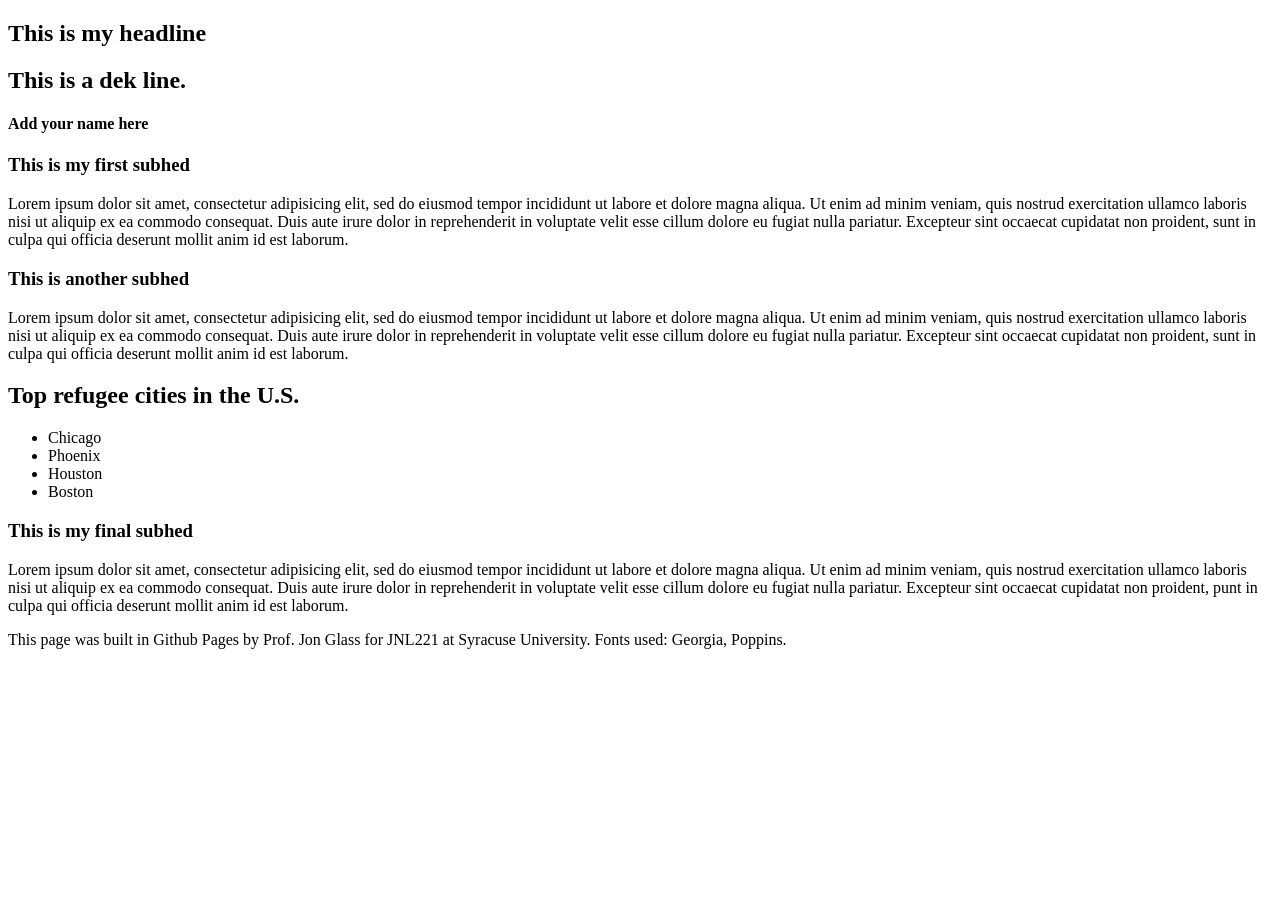
==== final/index.html @ 56dd2ca3 "Add files via upload" ====
<!-- This is the completed HTML page for our final project template. -->

<!DOCTYPE html>
<html lang="en">
	<head>
		<title>Final project template: HTML</title>
		<!-- Required meta tags -->
		<meta charset="utf-8">
		<meta name="viewport" content="width=device-width, initial-scale=1">

		<!-- Link tag for CSS -->

		<!-- Google font: Poppins -->
		
	</head>
		
	<body>
		<section> 
			<h1> This is my headline </h1>
			<h2> This is a dek line.</h2>
			<h4>Add your name here </h4>
		</section>
		<section>
			<h3>This is my first subhed</h3>
			<!-- Add image below this comment -->
			<p>Lorem ipsum dolor sit amet, consectetur adipisicing elit, sed do eiusmod
			tempor incididunt ut labore et dolore magna aliqua. Ut enim ad minim veniam,
			quis nostrud exercitation ullamco laboris nisi ut aliquip ex ea commodo
			consequat. Duis aute irure dolor in reprehenderit in voluptate velit esse
			cillum dolore eu fugiat nulla pariatur. Excepteur sint occaecat cupidatat non
			proident, sunt in culpa qui officia deserunt mollit anim id est laborum.</p>
		</section>
		<section>
			<h3>This is another subhed</h3>
			<p>Lorem ipsum dolor sit amet, consectetur adipisicing elit, sed do eiusmod
			tempor incididunt ut labore et dolore magna aliqua. Ut enim ad minim veniam,
			quis nostrud exercitation ullamco laboris nisi ut aliquip ex ea commodo
			consequat. Duis aute irure dolor in reprehenderit in voluptate velit esse
			cillum dolore eu fugiat nulla pariatur. Excepteur sint occaecat cupidatat non
			proident, sunt in culpa qui officia deserunt mollit anim id est laborum.</p>
		</section>
		<section>
			<div class="list">
				<h2>Top refugee cities in the U.S.</h2>
				<ul>
					<li>Chicago</li>
					<li>Phoenix</li>
					<li>Houston</li>
					<li>Boston</li>
				</ul>
			</div>

			<!-- Add responsive Datawrapper element below this comment. -->
			
		</section>
		<section>
			<h3>This is my final subhed</h3>
			<p>Lorem ipsum dolor sit amet, consectetur adipisicing elit, sed do eiusmod
			tempor incididunt ut labore et dolore magna aliqua. Ut enim ad minim veniam,
			quis nostrud exercitation ullamco laboris nisi ut aliquip ex ea commodo
			consequat. Duis aute irure dolor in reprehenderit in voluptate velit esse
			cillum dolore eu fugiat nulla pariatur. Excepteur sint occaecat cupidatat non
			proident, punt in culpa qui officia deserunt mollit anim id est laborum.</p>
		</section>
		<div class="footer">
			<p>This page was built in Github Pages by Prof. Jon Glass for JNL221 at Syracuse University. Fonts used: Georgia, Poppins.</p>
		</div>
	</body>
</html>
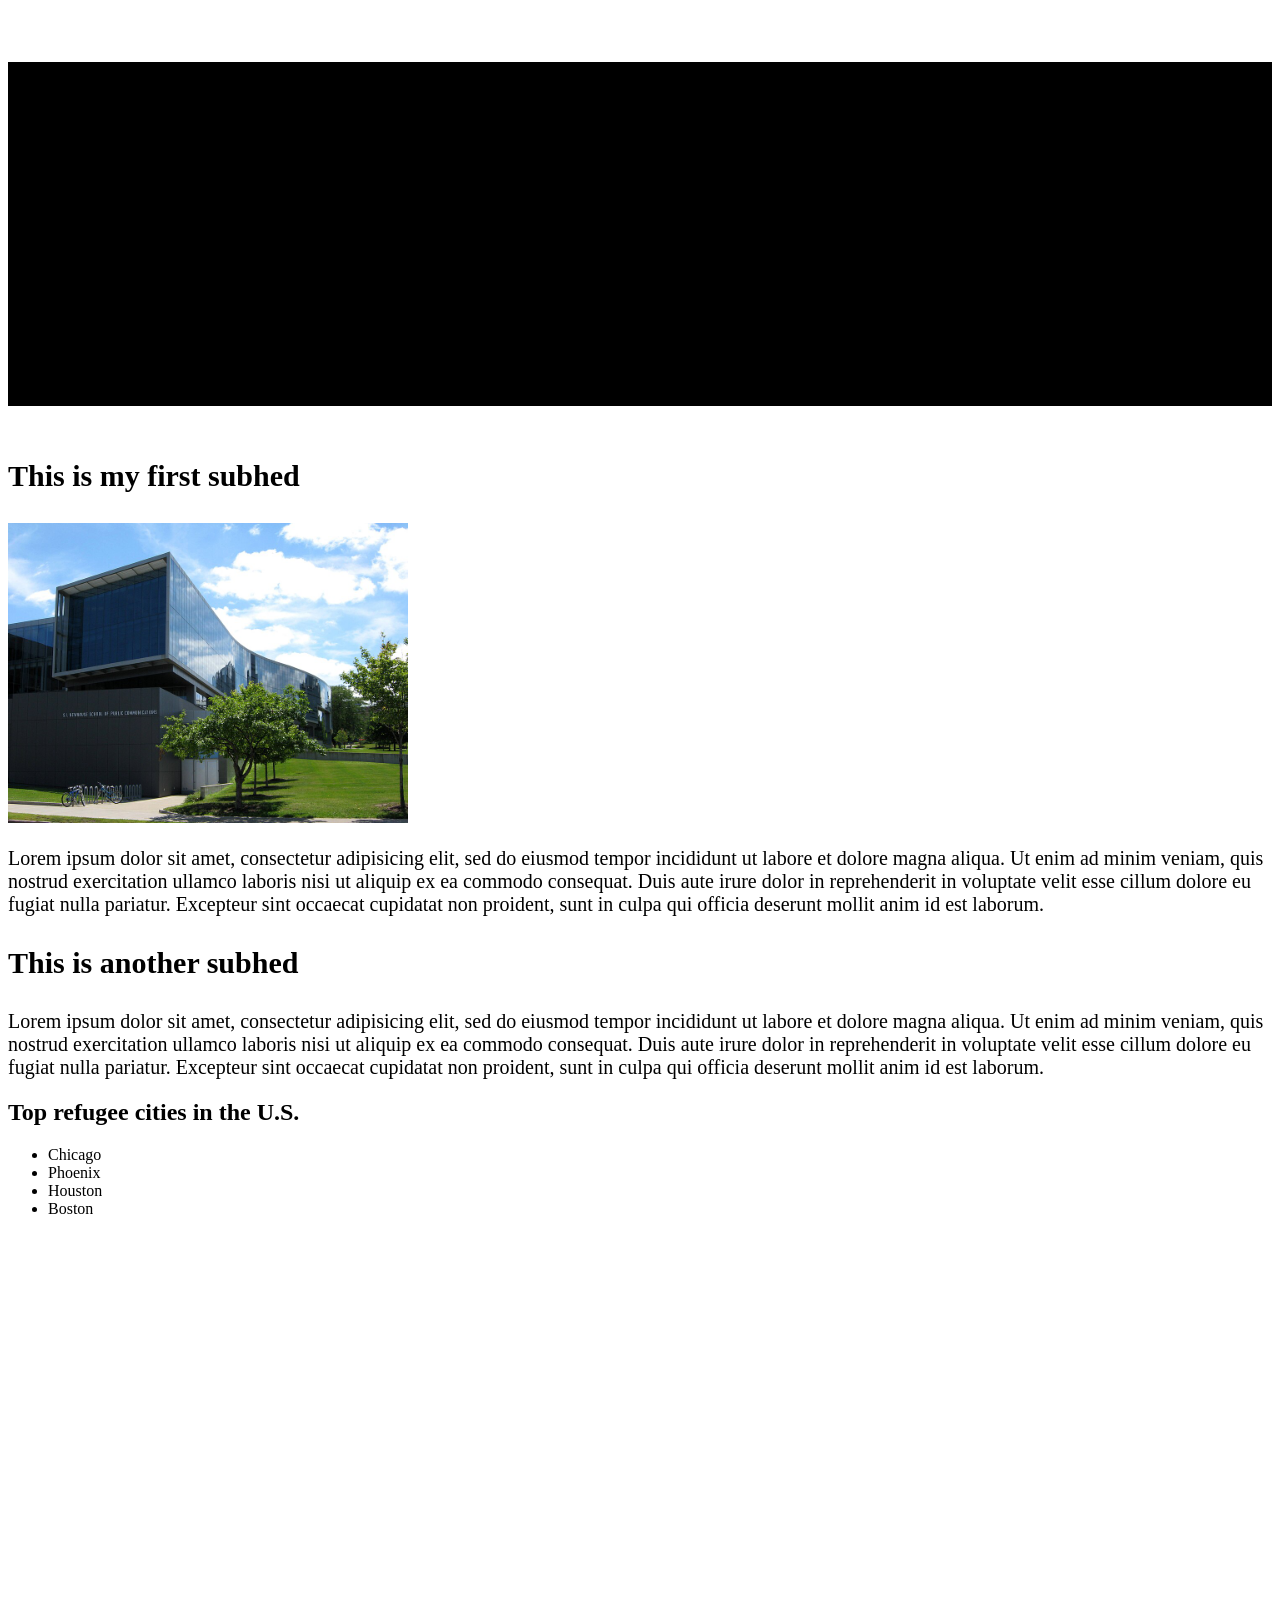
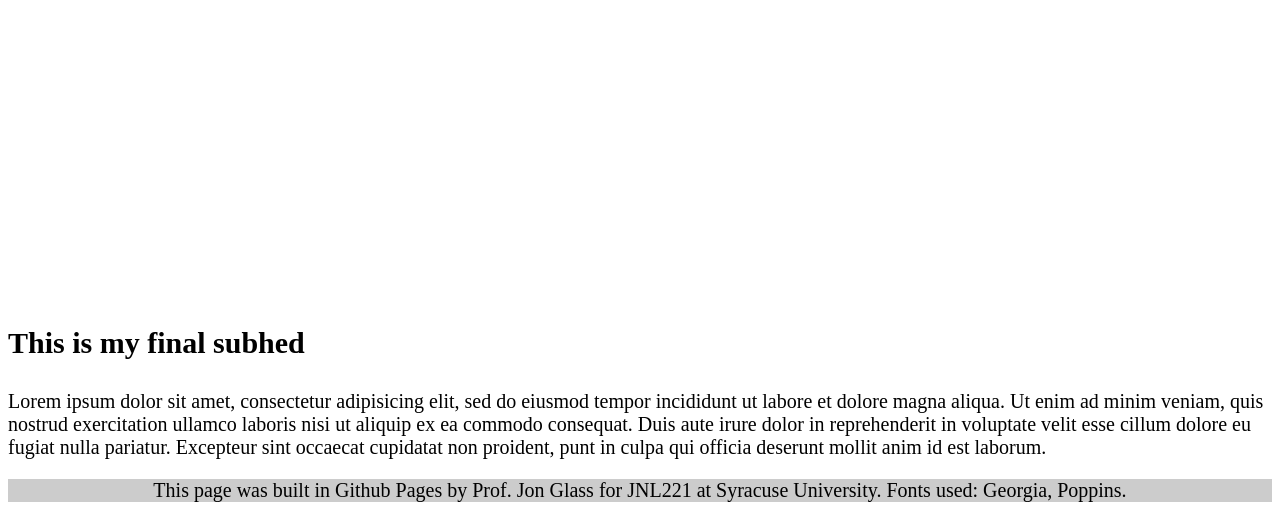
==== commit f5adffab: "Add files via upload" ====
--- a/final/index.html
+++ b/final/index.html
@@ -8,21 +8,27 @@
 		<meta charset="utf-8">
 		<meta name="viewport" content="width=device-width, initial-scale=1">
 
-		<!-- Link tag for CSS -->
+
+		<link rel="stylesheet" href="final.css" >
 
 		<!-- Google font: Poppins -->
 		
 	</head>
 		
 	<body>
-		<section> 
-			<h1> This is my headline </h1>
+		<section class="header" > 
+			<h1> This is Dana's headline </h1>
 			<h2> This is a dek line.</h2>
-			<h4>Add your name here </h4>
+			<h4> Dana Kim </h4>
 		</section>
 		<section>
 			<h3>This is my first subhed</h3>
 			<!-- Add image below this comment -->
+			 <img src="newhouse.jpg"alt="newhouse building" height="300px" width="400px">
+
+
+
+
 			<p>Lorem ipsum dolor sit amet, consectetur adipisicing elit, sed do eiusmod
 			tempor incididunt ut labore et dolore magna aliqua. Ut enim ad minim veniam,
 			quis nostrud exercitation ullamco laboris nisi ut aliquip ex ea commodo
@@ -51,6 +57,8 @@
 			</div>
 
 			<!-- Add responsive Datawrapper element below this comment. -->
+
+			<iframe title="Cancer Cases are Higher Than Average in Central New York" aria-label="Choropleth map" id="datawrapper-chart-DRS9a" src="https://datawrapper.dwcdn.net/DRS9a/1/" scrolling="no" frameborder="0" style="width: 0; min-width: 100% !important; border: none;" height="658" data-external="1"></iframe><script type="text/javascript">(function(){function e(){window.addEventListener(`message`,function(e){if(e.data[`datawrapper-height`]!==void 0){var t=document.querySelectorAll(`iframe`);for(var n in e.data[`datawrapper-height`])for(var r=0,i;i=t[r];r++)if(i.contentWindow===e.source){var a=e.data[`datawrapper-height`][n]+`px`;i.style.height=a}}})}e()})();</script>
 			
 		</section>
 		<section>
--- a/final/final.css
+++ b/final/final.css
@@ -0,0 +1,47 @@
+/*This is the CSS page for our final template.*/
+
+.footer p { /* This is how you add styles for only the p text within the footer. */
+	background-color: #cccccc;
+	text-align: center;
+	font-size: 20px;
+	margin-bottom: 0;
+}
+
+p {
+	font-size: 20px;
+	font-family: 'Times New Roman', serif;
+}
+
+.header {
+	height: auto;
+	font-weight: bold;
+	font-size: 50px;
+	text-align: center;
+	font-family: 'Georgia', serif;
+	background-color: black;
+}
+h4 {
+	font-style: italic;
+	font-size: 40px;
+	font-family: 'Georgia', serif;
+}
+h3 {
+	font-size: 30px;
+}
+
+
+/*Don't worry about this section yet*/
+@media only screen and (max-width: 767px)
+{
+ .list {
+ 	float: none;
+ 	min-width: 90%;
+ 	margin-left: 10px;
+ 	margin-bottom: 30px;
+ 	margin-top: 30px;
+ }
+ iframe {
+ 	min-width: 90%;
+ 	margin-right: 10px;
+ }
+}
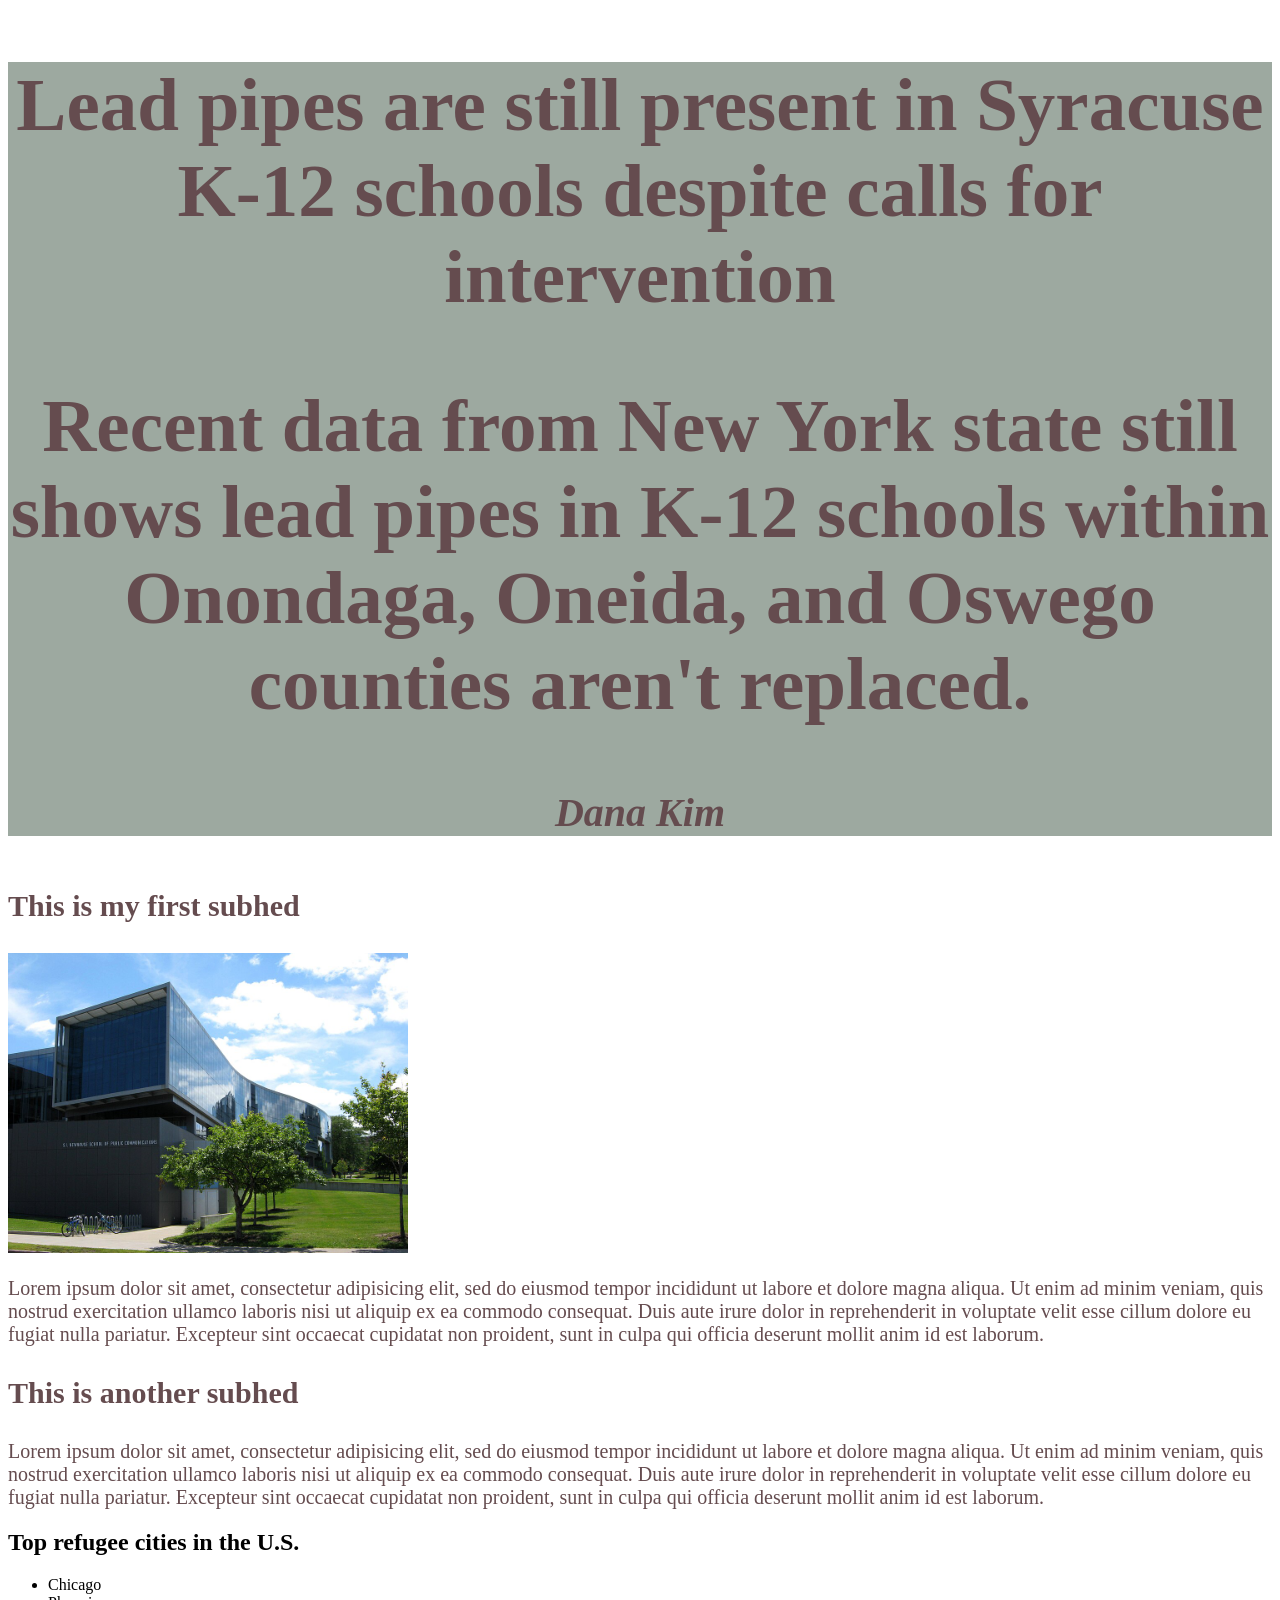
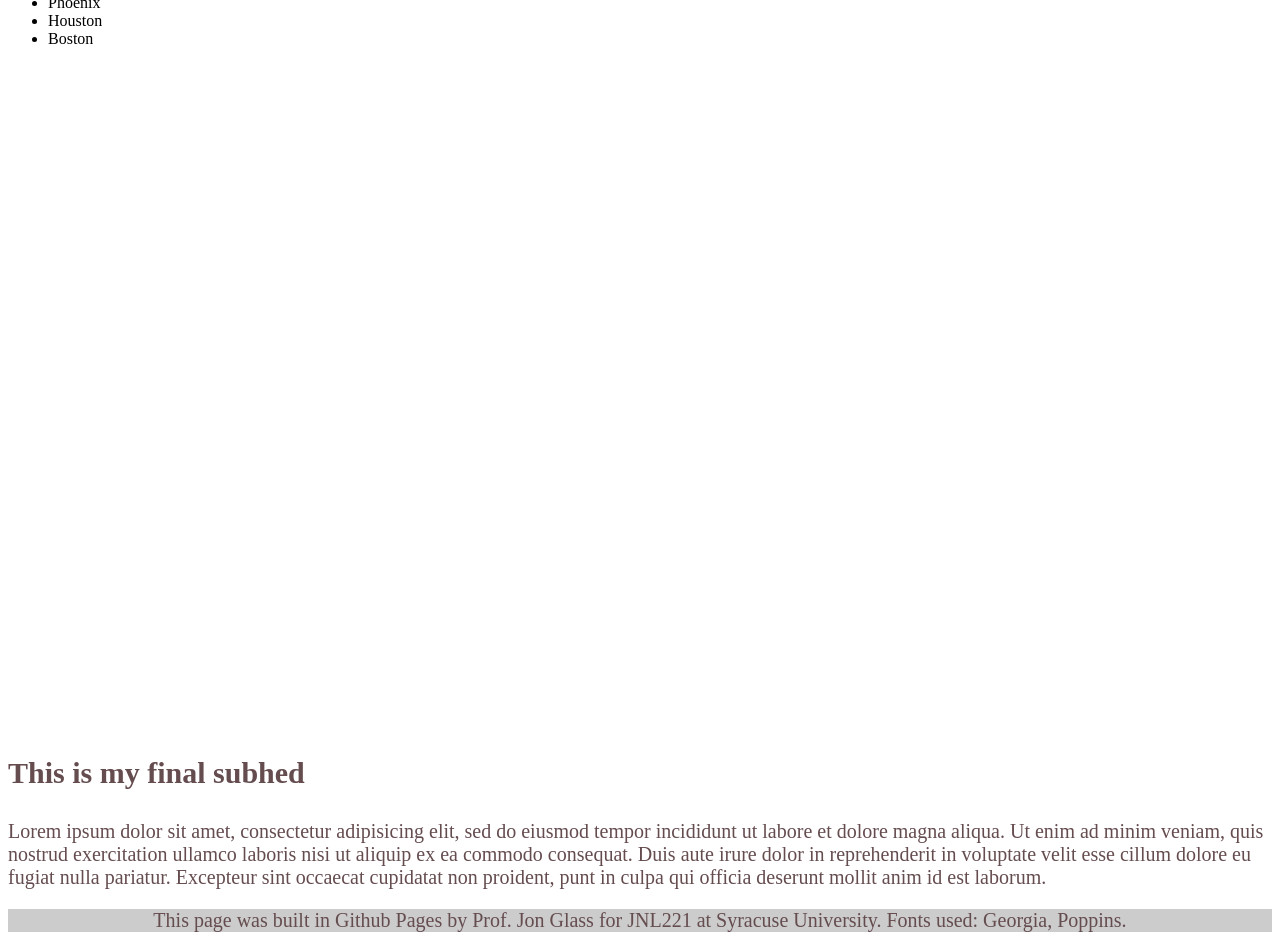
==== commit 8c5d964d: "Add files via upload" ====
--- a/final/index.html
+++ b/final/index.html
@@ -17,8 +17,8 @@
 		
 	<body>
 		<section class="header" > 
-			<h1> This is Dana's headline </h1>
-			<h2> This is a dek line.</h2>
+			<h1> Lead pipes are still present in Syracuse K-12 schools despite calls for intervention </h1>
+			<h2> Recent data from New York state still shows lead pipes in K-12 schools within Onondaga, Oneida, and Oswego counties aren't replaced.</h2>
 			<h4> Dana Kim </h4>
 		</section>
 		<section>
--- a/final/final.css
+++ b/final/final.css
@@ -10,6 +10,7 @@
 p {
 	font-size: 20px;
 	font-family: 'Times New Roman', serif;
+	color: #654C4F;
 }
 
 .header {
@@ -18,15 +19,20 @@
 	font-size: 50px;
 	text-align: center;
 	font-family: 'Georgia', serif;
-	background-color: black;
+	background-color: #9DA9A0;
+	color: #654C4F;
 }
 h4 {
 	font-style: italic;
 	font-size: 40px;
 	font-family: 'Georgia', serif;
+	color: #654C4F;
+
+
 }
 h3 {
 	font-size: 30px;
+	color: #654C4F;
 }
 
 
@@ -44,4 +50,9 @@
  	min-width: 90%;
  	margin-right: 10px;
  }
-}+img { 
+	float: right;
+	margin-right: 5%;
+	margin-left: 5%;
+ }
+
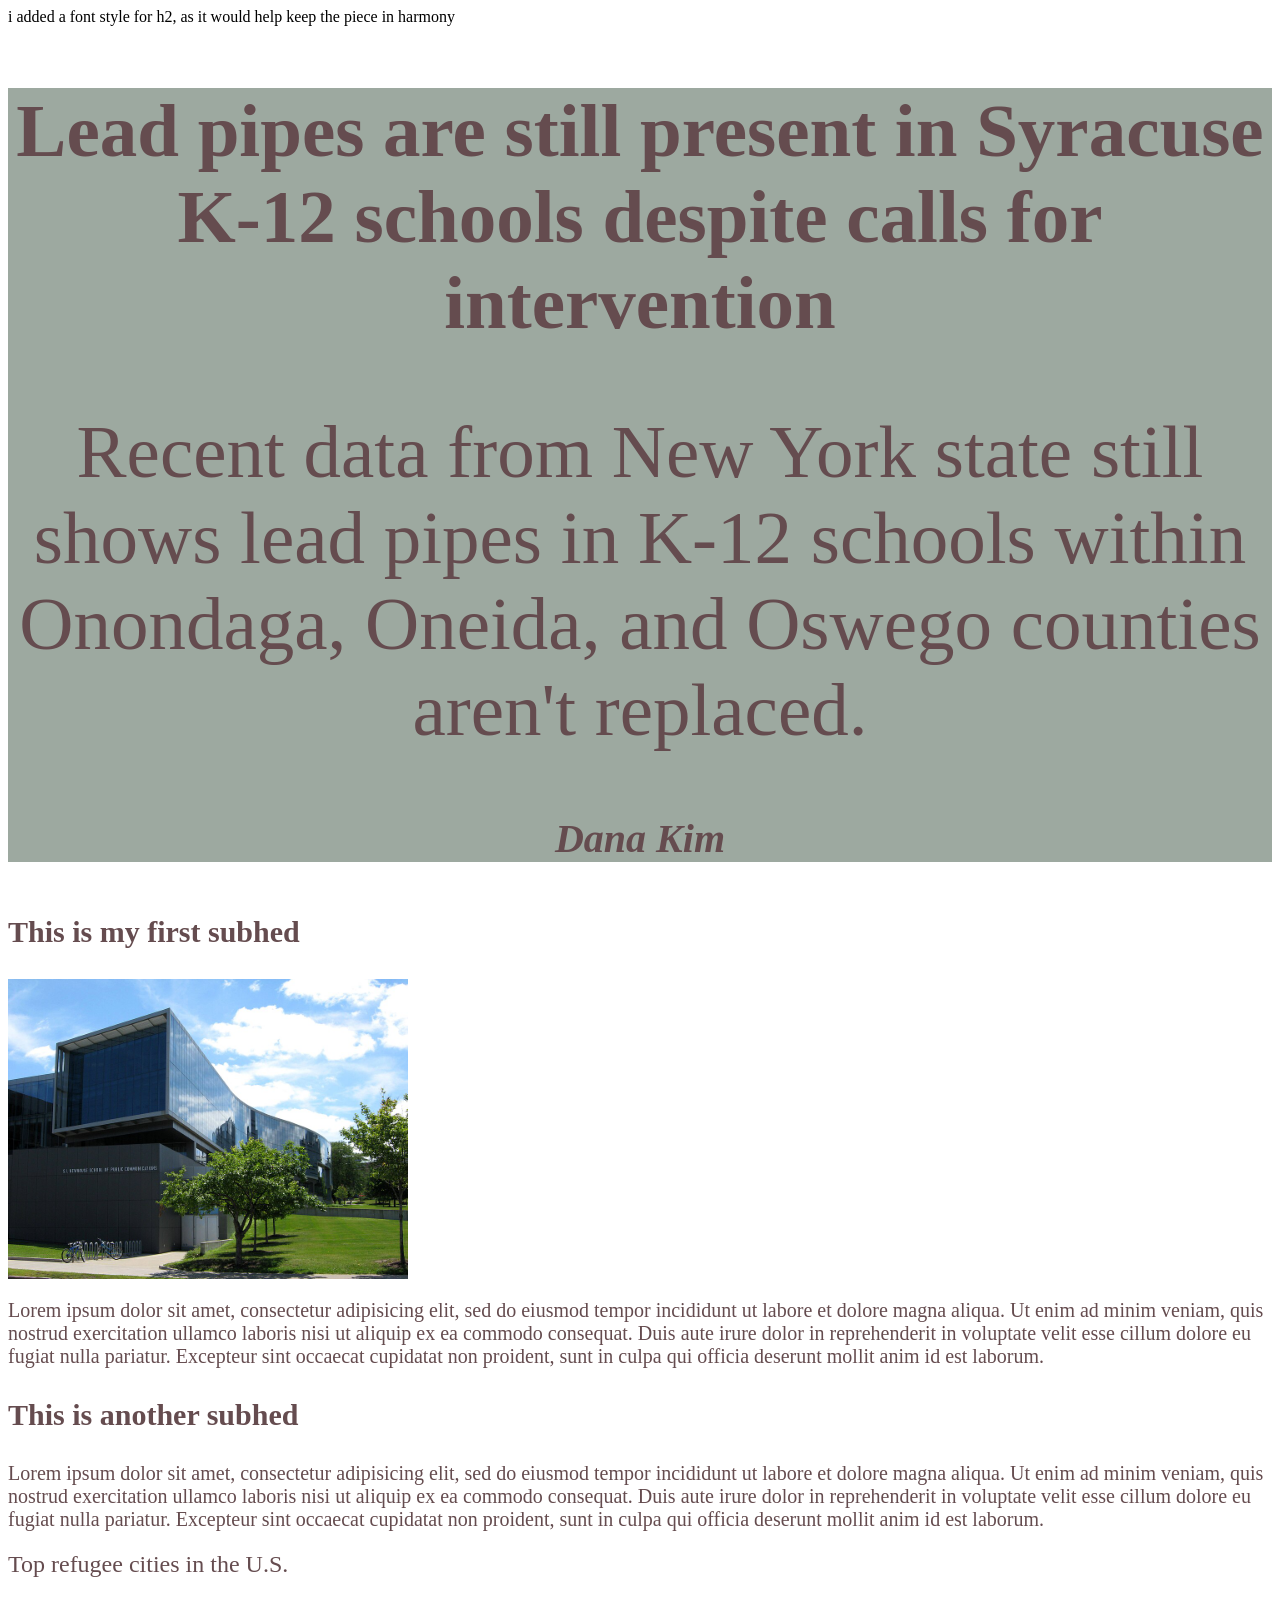
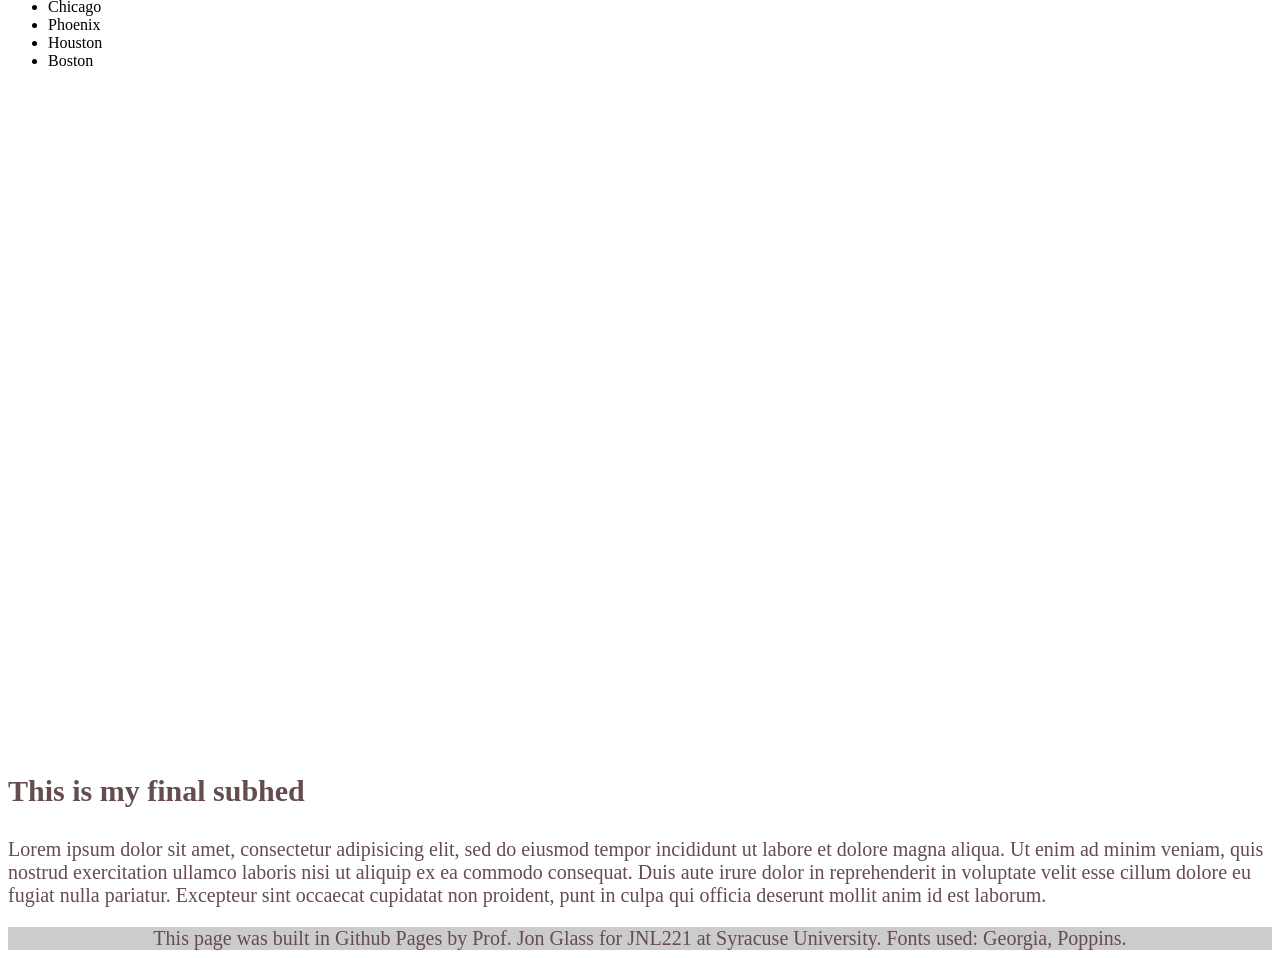
==== commit b755c350: "Add files via upload" ====
--- a/final/index.html
+++ b/final/index.html
@@ -1,5 +1,5 @@
 <!-- This is the completed HTML page for our final project template. -->
-
+i added a font style for h2, as it would help keep the piece in harmony
 <!DOCTYPE html>
 <html lang="en">
 	<head>
--- a/final/final.css
+++ b/final/final.css
@@ -1,5 +1,4 @@
 /*This is the CSS page for our final template.*/
-
 .footer p { /* This is how you add styles for only the p text within the footer. */
 	background-color: #cccccc;
 	text-align: center;
@@ -20,6 +19,12 @@
 	text-align: center;
 	font-family: 'Georgia', serif;
 	background-color: #9DA9A0;
+	color: #654C4F;
+}
+
+h2{
+	font-style: 'Times New Roman', serif;
+	font-weight: normal;
 	color: #654C4F;
 }
 h4 {
